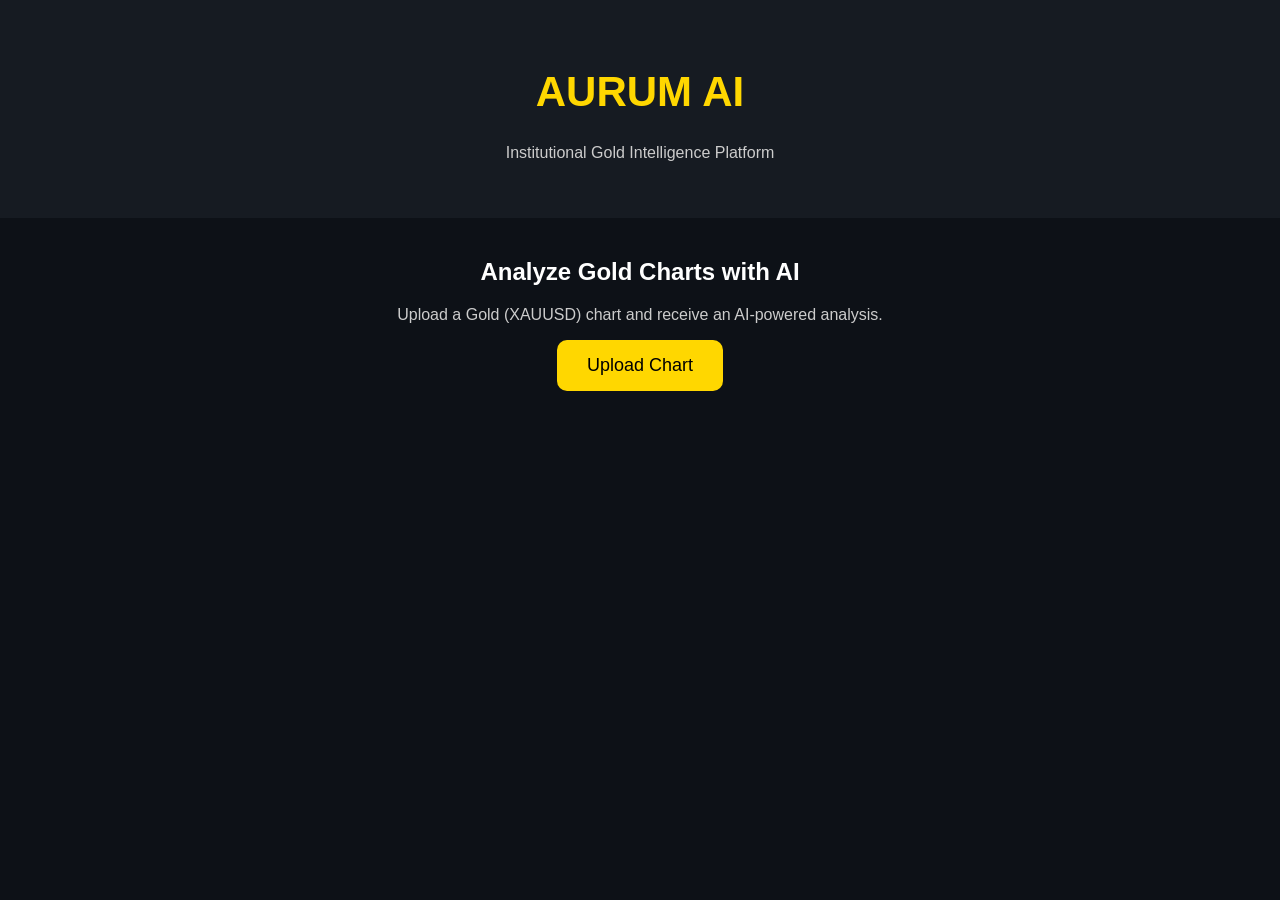
==== frontend/index.html @ bc4b9267 "Create index.html" ====
<!DOCTYPE html>
<html lang="en">
<head>
<meta charset="UTF-8">
<meta name="viewport" content="width=device-width, initial-scale=1.0">
<title>AURUM AI</title>

<style>
body{
margin:0;
background:#0d1117;
color:white;
font-family:Arial,sans-serif;
text-align:center;
}

header{
padding:40px;
background:#161b22;
}

h1{
color:#FFD700;
font-size:42px;
}

p{
color:#cccccc;
}

.container{
margin:40px;
}

button{
background:#FFD700;
border:none;
padding:15px 30px;
font-size:18px;
border-radius:10px;
cursor:pointer;
}

button:hover{
background:#f0c000;
}
</style>
</head>

<body>

<header>
<h1>AURUM AI</h1>
<p>Institutional Gold Intelligence Platform</p>
</header>

<div class="container">
<h2>Analyze Gold Charts with AI</h2>

<p>Upload a Gold (XAUUSD) chart and receive an AI-powered analysis.</p>

<button>Upload Chart</button>

</div>

</body>
</html>
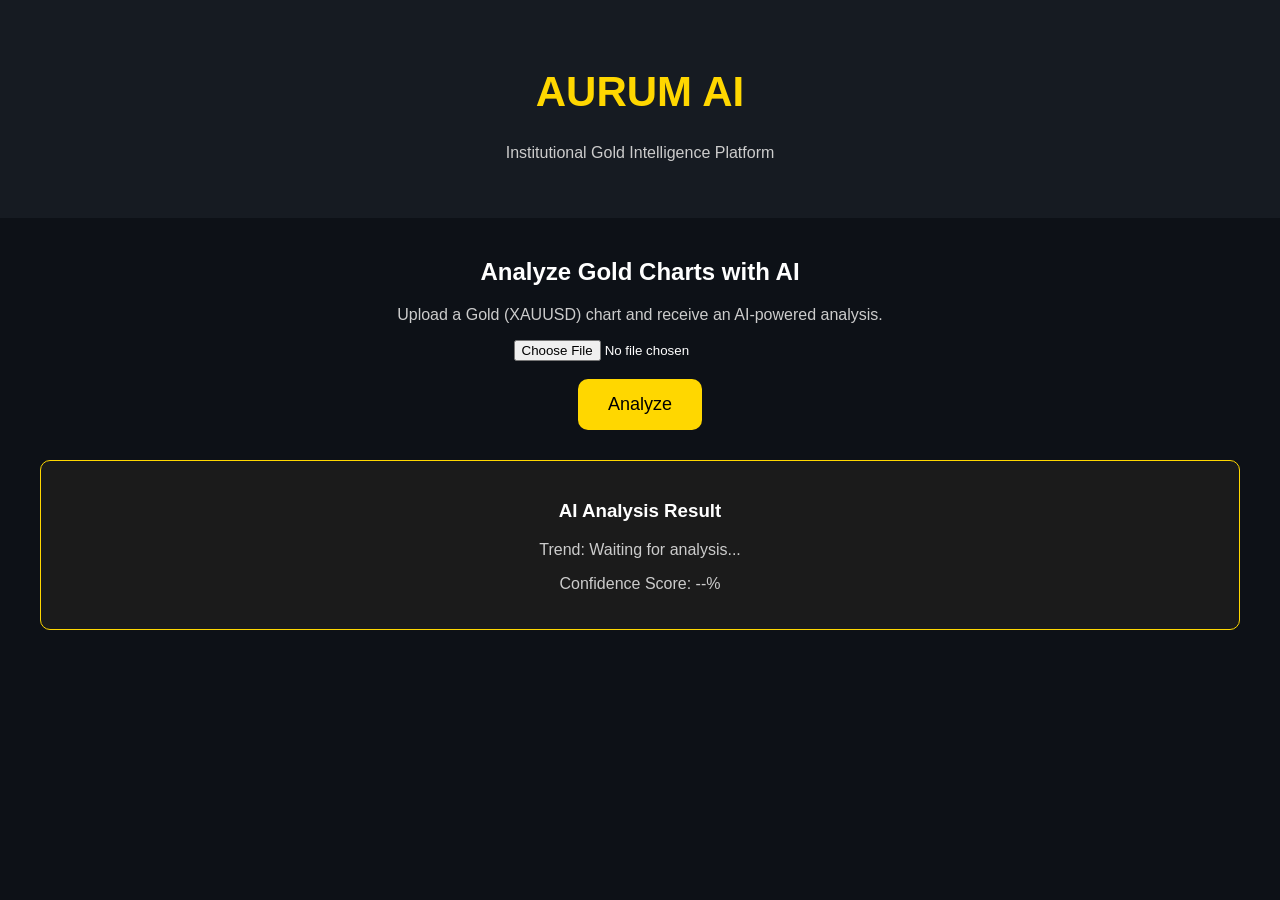
==== commit 872c2143: "Add AI analysis panel Added file input for chart upload and an analyze button." ====
--- a/frontend/index.html
+++ b/frontend/index.html
@@ -59,7 +59,17 @@
 
 <p>Upload a Gold (XAUUSD) chart and receive an AI-powered analysis.</p>
 
-<button>Upload Chart</button>
+<input type="file" accept="image/*">
+
+<br><br>
+
+<button>Analyze</button>
+
+<div style="margin-top:30px; padding:20px; border:1px solid #FFD700; border-radius:10px; background:#1b1b1b;">
+    <h3>AI Analysis Result</h3>
+    <p>Trend: Waiting for analysis...</p>
+    <p>Confidence Score: --%</p>
+</div>
 
 </div>
 
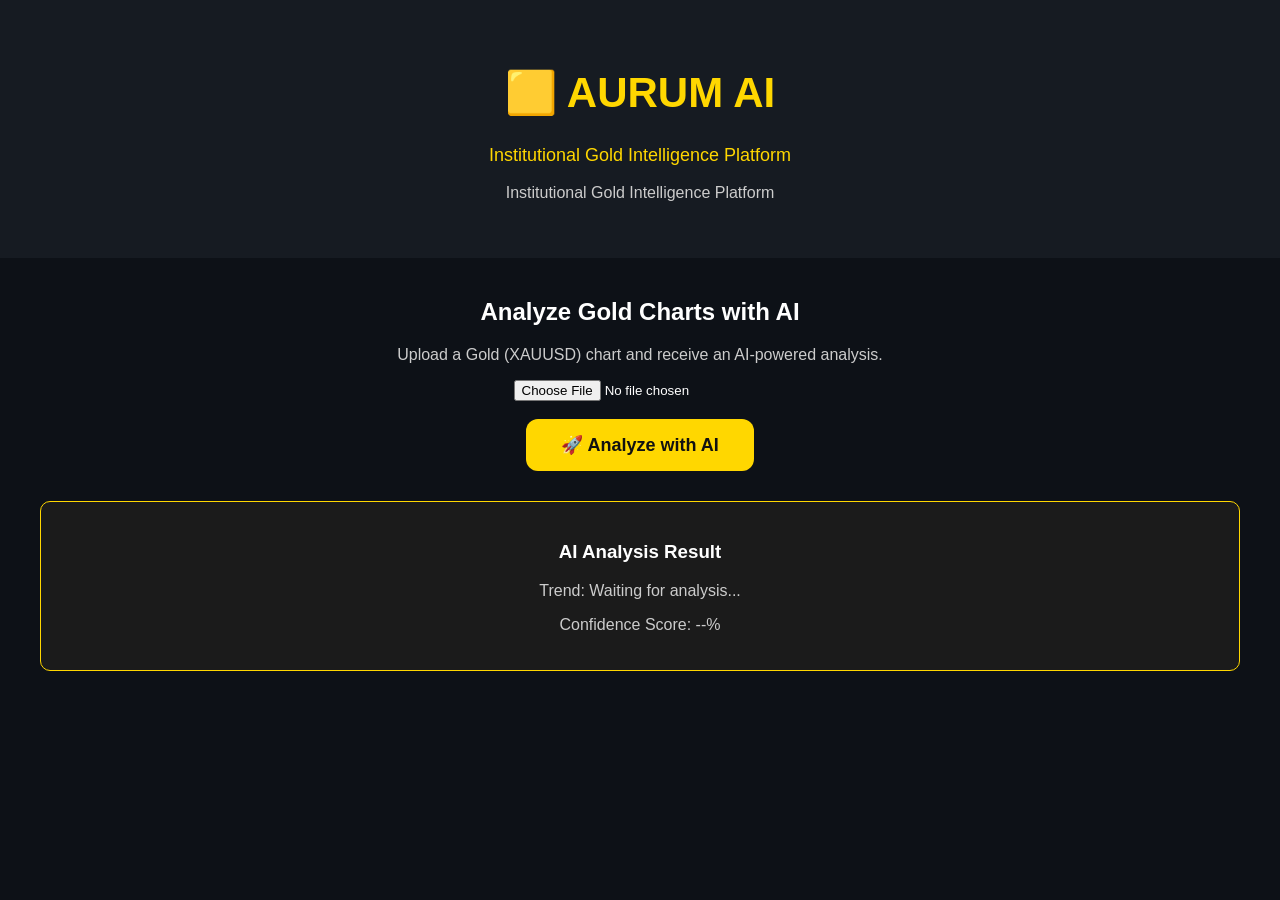
==== commit 9459e2cf: "Improve dashboard design Updated header and button styles for better visibility." ====
--- a/frontend/index.html
+++ b/frontend/index.html
@@ -50,7 +50,10 @@
 <body>
 
 <header>
-<h1>AURUM AI</h1>
+<h1>🟨 AURUM AI</h1>
+<p style="font-size:18px; color:#FFD700;">
+Institutional Gold Intelligence Platform
+</p>
 <p>Institutional Gold Intelligence Platform</p>
 </header>
 
@@ -63,7 +66,17 @@
 
 <br><br>
 
-<button>Analyze</button>
+<button style="
+background:#FFD700;
+color:#111;
+padding:15px 35px;
+font-size:18px;
+font-weight:bold;
+border:none;
+border-radius:12px;
+cursor:pointer;">
+🚀 Analyze with AI
+</button>
 
 <div style="margin-top:30px; padding:20px; border:1px solid #FFD700; border-radius:10px; background:#1b1b1b;">
     <h3>AI Analysis Result</h3>
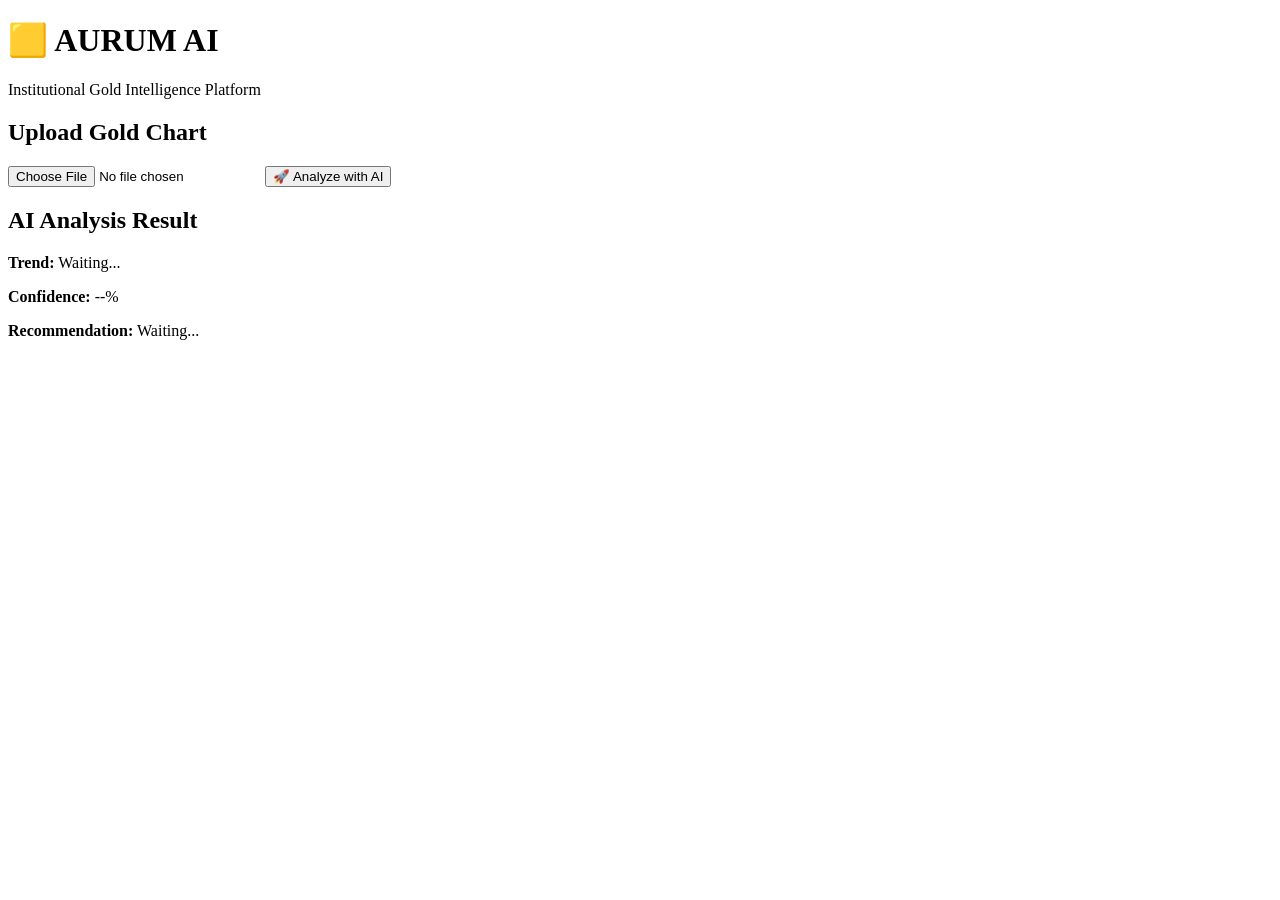
==== commit cf48ae8a: "New professional dashboard Refactor HTML structure and improve styling links." ====
--- a/frontend/index.html
+++ b/frontend/index.html
@@ -1,90 +1,45 @@
 <!DOCTYPE html>
 <html lang="en">
 <head>
-<meta charset="UTF-8">
-<meta name="viewport" content="width=device-width, initial-scale=1.0">
-<title>AURUM AI</title>
+    <meta charset="UTF-8">
+    <meta name="viewport" content="width=device-width, initial-scale=1.0">
+    <title>AURUM AI</title>
 
-<style>
-body{
-margin:0;
-background:#0d1117;
-color:white;
-font-family:Arial,sans-serif;
-text-align:center;
-}
-
-header{
-padding:40px;
-background:#161b22;
-}
-
-h1{
-color:#FFD700;
-font-size:42px;
-}
-
-p{
-color:#cccccc;
-}
-
-.container{
-margin:40px;
-}
-
-button{
-background:#FFD700;
-border:none;
-padding:15px 30px;
-font-size:18px;
-border-radius:10px;
-cursor:pointer;
-}
-
-button:hover{
-background:#f0c000;
-}
-</style>
+    <link rel="stylesheet" href="style.css">
 </head>
 
 <body>
 
-<header>
-<h1>🟨 AURUM AI</h1>
-<p style="font-size:18px; color:#FFD700;">
-Institutional Gold Intelligence Platform
-</p>
-<p>Institutional Gold Intelligence Platform</p>
+<header class="header">
+    <h1>🟨 AURUM AI</h1>
+    <p>Institutional Gold Intelligence Platform</p>
 </header>
 
-<div class="container">
-<h2>Analyze Gold Charts with AI</h2>
+<main class="container">
 
-<p>Upload a Gold (XAUUSD) chart and receive an AI-powered analysis.</p>
+    <section class="card">
+        <h2>Upload Gold Chart</h2>
 
-<input type="file" accept="image/*">
+        <input type="file" id="chart">
 
-<br><br>
+        <button id="analyzeBtn">
+            🚀 Analyze with AI
+        </button>
+    </section>
 
-<button style="
-background:#FFD700;
-color:#111;
-padding:15px 35px;
-font-size:18px;
-font-weight:bold;
-border:none;
-border-radius:12px;
-cursor:pointer;">
-🚀 Analyze with AI
-</button>
+    <section class="card">
+        <h2>AI Analysis Result</h2>
 
-<div style="margin-top:30px; padding:20px; border:1px solid #FFD700; border-radius:10px; background:#1b1b1b;">
-    <h3>AI Analysis Result</h3>
-    <p>Trend: Waiting for analysis...</p>
-    <p>Confidence Score: --%</p>
-</div>
+        <p><strong>Trend:</strong> Waiting...</p>
 
-</div>
+        <p><strong>Confidence:</strong> --%</p>
+
+        <p><strong>Recommendation:</strong> Waiting...</p>
+    </section>
+
+</main>
+
+<script src="script.js"></script>
 
 </body>
 </html>
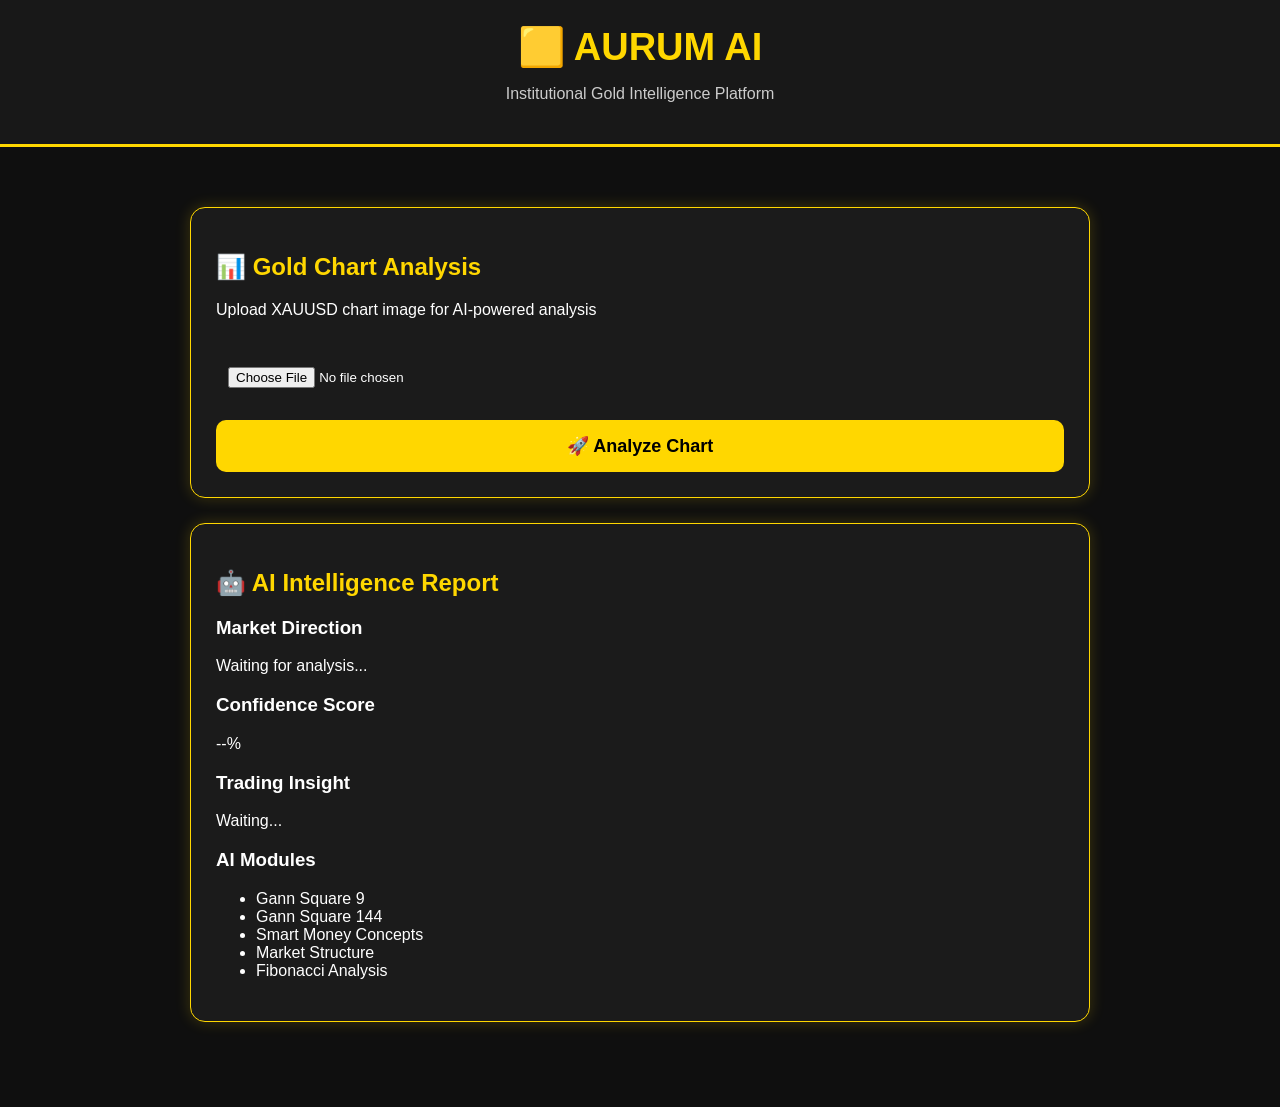
==== commit 53a5b234: "Update AURUM AI frontend Updated the title and improved section headings for clarity. Added new resu" ====
--- a/frontend/index.html
+++ b/frontend/index.html
@@ -3,7 +3,7 @@
 <head>
     <meta charset="UTF-8">
     <meta name="viewport" content="width=device-width, initial-scale=1.0">
-    <title>AURUM AI</title>
+    <title>AURUM AI | Gold Intelligence</title>
 
     <link rel="stylesheet" href="style.css">
 </head>
@@ -15,29 +15,75 @@
     <p>Institutional Gold Intelligence Platform</p>
 </header>
 
+
 <main class="container">
 
-    <section class="card">
-        <h2>Upload Gold Chart</h2>
+    <section class="card upload-card">
+
+        <h2>📊 Gold Chart Analysis</h2>
+
+        <p>
+            Upload XAUUSD chart image for AI-powered analysis
+        </p>
 
         <input type="file" id="chart">
 
+
         <button id="analyzeBtn">
-            🚀 Analyze with AI
+            🚀 Analyze Chart
         </button>
+
     </section>
 
-    <section class="card">
-        <h2>AI Analysis Result</h2>
 
-        <p><strong>Trend:</strong> Waiting...</p>
 
-        <p><strong>Confidence:</strong> --%</p>
+    <section class="card result-card">
 
-        <p><strong>Recommendation:</strong> Waiting...</p>
+        <h2>🤖 AI Intelligence Report</h2>
+
+
+        <div class="result">
+            <h3>Market Direction</h3>
+            <p id="trend">
+                Waiting for analysis...
+            </p>
+        </div>
+
+
+        <div class="result">
+            <h3>Confidence Score</h3>
+            <p id="confidence">
+                --%
+            </p>
+        </div>
+
+
+        <div class="result">
+            <h3>Trading Insight</h3>
+            <p id="recommendation">
+                Waiting...
+            </p>
+        </div>
+
+
+        <div class="result">
+            <h3>AI Modules</h3>
+
+            <ul>
+                <li>Gann Square 9</li>
+                <li>Gann Square 144</li>
+                <li>Smart Money Concepts</li>
+                <li>Market Structure</li>
+                <li>Fibonacci Analysis</li>
+            </ul>
+
+        </div>
+
+
     </section>
 
 </main>
+
 
 <script src="script.js"></script>
 
--- a/frontend/style.css
+++ b/frontend/style.css
@@ -0,0 +1,65 @@
+body{
+    margin:0;
+    font-family:Arial, sans-serif;
+    background:#0f0f0f;
+    color:white;
+}
+
+.header{
+    background:#181818;
+    text-align:center;
+    padding:25px;
+    border-bottom:3px solid gold;
+}
+
+.header h1{
+    color:gold;
+    margin:0;
+    font-size:38px;
+}
+
+.header p{
+    color:#cccccc;
+}
+
+.container{
+    max-width:900px;
+    margin:40px auto;
+    padding:20px;
+}
+
+.card{
+    background:#1b1b1b;
+    border:1px solid gold;
+    border-radius:15px;
+    padding:25px;
+    margin-bottom:25px;
+    box-shadow:0 0 15px rgba(255,215,0,.2);
+}
+
+h2{
+    color:gold;
+}
+
+input[type=file]{
+    width:100%;
+    padding:12px;
+    margin:20px 0;
+    color:white;
+}
+
+button{
+    width:100%;
+    padding:15px;
+    background:gold;
+    color:black;
+    font-size:18px;
+    font-weight:bold;
+    border:none;
+    border-radius:10px;
+    cursor:pointer;
+}
+
+button:hover{
+    background:#ffd84d;
+}
